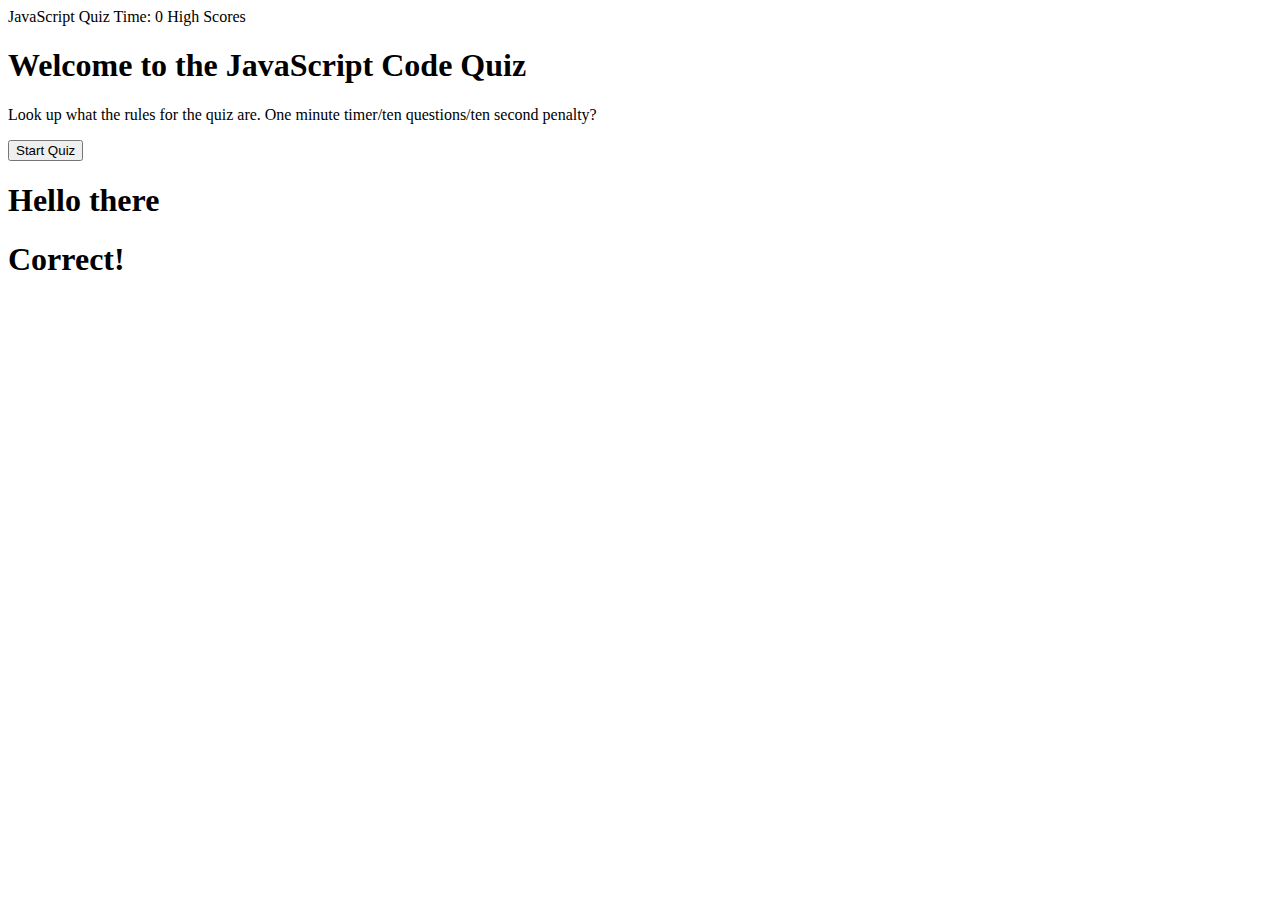
==== index.html @ bbe58cda "added time functionality. buggy" ====
<!DOCTYPE html>
<html lang="en">
<head>
    <meta charset="UTF-8">
    <meta http-equiv="X-UA-Compatible" content="IE=edge">
    <meta name="viewport" content="width=device-width, initial-scale=1.0">
    <title>JavaScript Quiz</title>
    <link href="https://cdn.jsdelivr.net/npm/bootstrap@5.1.1/dist/css/bootstrap.min.css" rel="stylesheet" integrity="sha384-F3w7mX95PdgyTmZZMECAngseQB83DfGTowi0iMjiWaeVhAn4FJkqJByhZMI3AhiU" crossorigin="anonymous">
    <link href="../javascript-quiz/assets/css/style.css" rel="stylesheet">
</head>
<body>
    <!-- start bootstrap nav bar-->
    <nav class="navbar navbar-dark bg-dark">
        <div class="container-fluid">
          <span class="navbar-brand mb-0 h1">JavaScript Quiz</span>
          <span class="navbar-brand mb-0 h1 time" id="time">Time: 0</span>
          <span class="navbar-brand mb-0 h1 score">High Scores</span>
        </div>
    </nav>
    <!--end bootstrap nav bar-->

    <!--start body to hold quiz-->
    <main>
        <section class="start-page-display" id="start-page">
            <h1 class="welcome-message">Welcome to the JavaScript Code Quiz</h1>
            <p>Look up what the rules for the quiz are. One minute timer/ten questions/ten second penalty?</p>
            <button class="btn" id="start-quiz-btn">Start Quiz</button>
        </section>
        <!--Questions screen. This will be hidden and then added after click event-->
        <section class="hide" id="questions-page">
            <!--this will propulate the questions from our array-->
            <h1 class="populate-questions">Hello there</h1>
            <ul class="list" id="answer-list"></ul>
        </section>
        <!--this section will be hidden and tell the user if they got the answer correct or not-->
        <section class="hide" id="correct-or-wrong">
            <h1 class="populate-correct-or-wrong">Correct!</h1>
        </section>
    </main>
    <script src="../javascript-quiz/assets/js/script.js"></script>
    
</body>
</html>
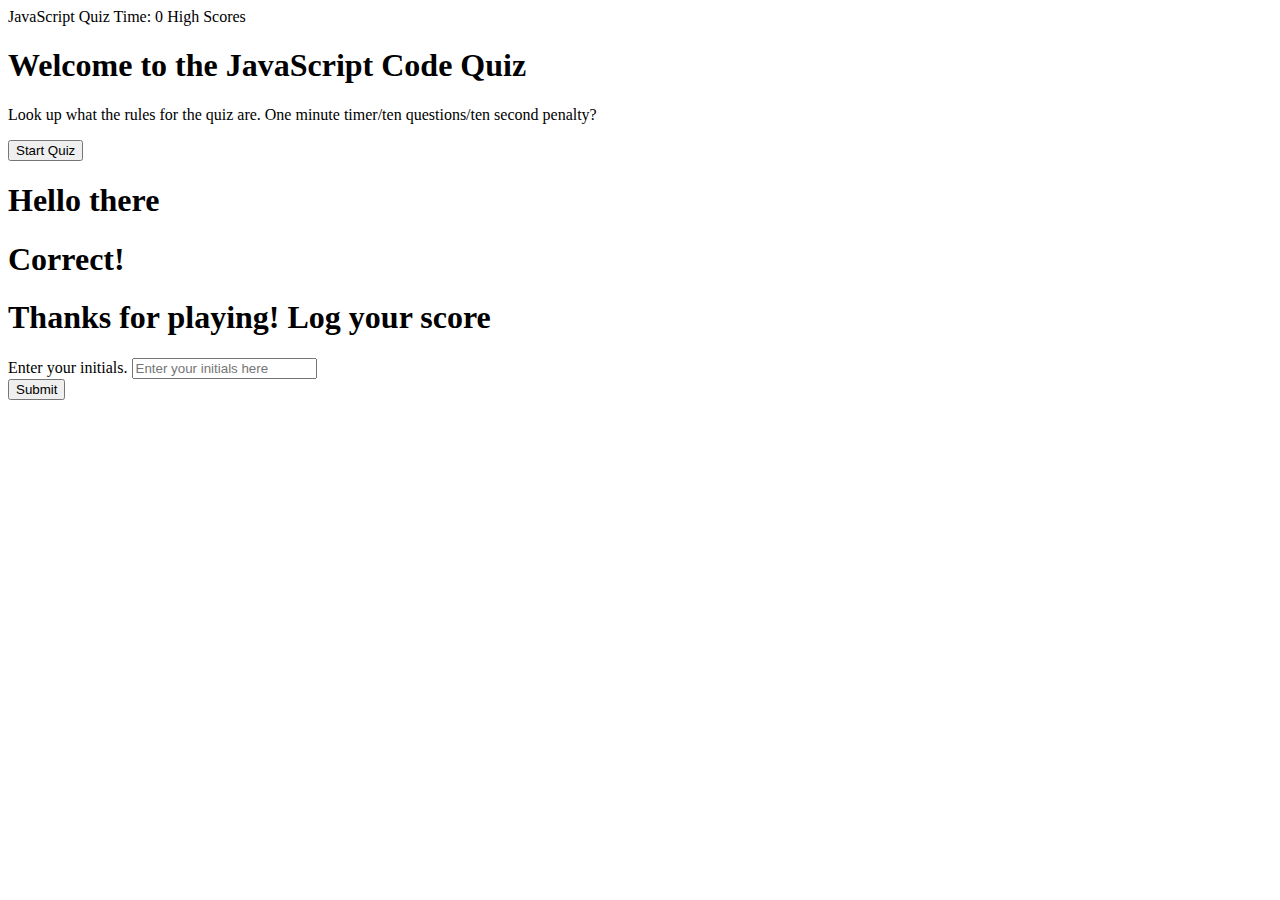
==== commit baa56564: "fixed the bug with the buttons populating with clear. set up page for users to enter their score" ====
--- a/index.html
+++ b/index.html
@@ -37,7 +37,18 @@
             <h1 class="populate-correct-or-wrong">Correct!</h1>
         </section>
     </main>
-    <script src="../javascript-quiz/assets/js/script.js"></script>
     
+    <section class="hide" id="ending-page">
+        <h1 class="ending-message">Thanks for playing! Log your score</h1>
+        <form>
+            <div class="form-group">
+              <label for="exampleInputEmail1">Enter your initials.</label>
+              <input type="email" class="form-control" id="exampleInputEmail1" aria-describedby="emailHelp" placeholder="Enter your initials here">
+            </div>
+            <button type="submit" class="btn btn-primary">Submit</button>
+          </form>
+    </section>
+    
+    <script src="./assets/js/script.js"></script>
 </body>
 </html>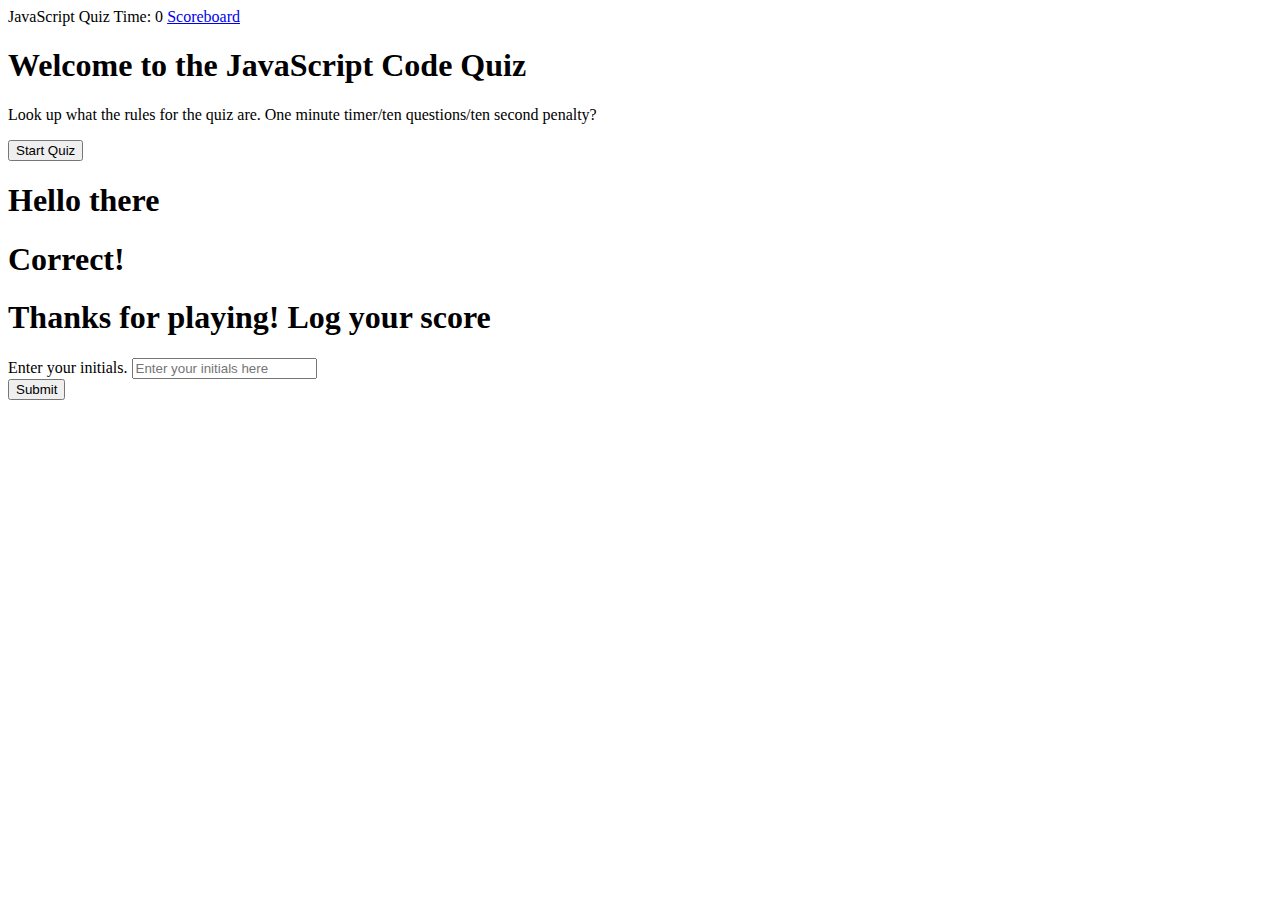
==== commit 515f8a6f: "added scoreboard so score saves to local storage and directs to scoreboard on refresh" ====
--- a/index.html
+++ b/index.html
@@ -14,7 +14,7 @@
         <div class="container-fluid">
           <span class="navbar-brand mb-0 h1">JavaScript Quiz</span>
           <span class="navbar-brand mb-0 h1 time" id="time">Time: 0</span>
-          <span class="navbar-brand mb-0 h1 score">High Scores</span>
+          <span class="navbar-brand mb-0 h1 score"><a id="anchor" href="./scoreboard.html">Scoreboard</a></span>
         </div>
     </nav>
     <!--end bootstrap nav bar-->
@@ -43,9 +43,9 @@
         <form>
             <div class="form-group">
               <label for="exampleInputEmail1">Enter your initials.</label>
-              <input type="email" class="form-control" id="exampleInputEmail1" aria-describedby="emailHelp" placeholder="Enter your initials here">
+              <input type="text" class="form-control" id="name" placeholder="Enter your initials here">
             </div>
-            <button type="submit" class="btn btn-primary">Submit</button>
+            <button type="submit" id="submit-button" class="btn btn-primary">Submit</button>
           </form>
     </section>
     
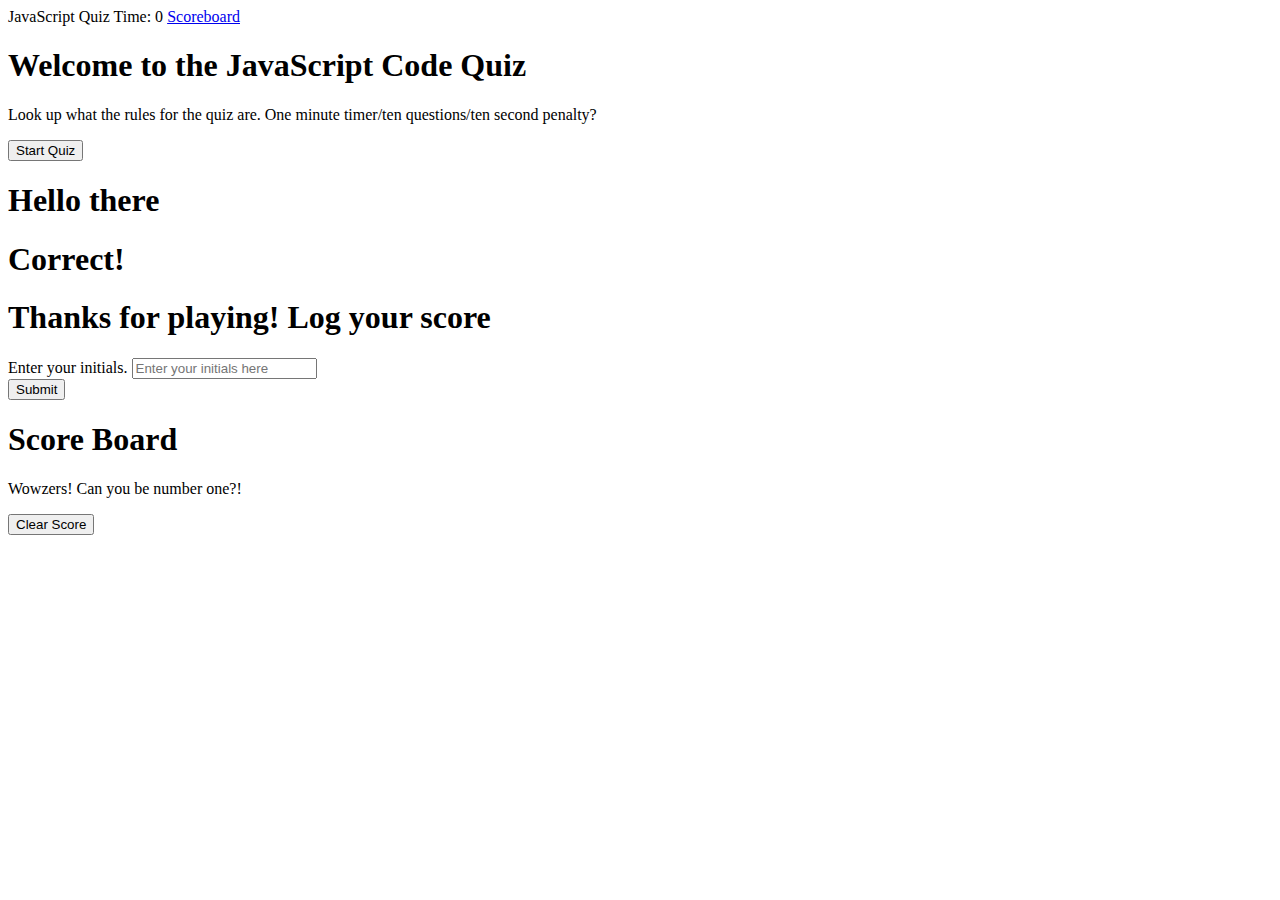
==== commit fd4acef0: "adding button to clear score" ====
--- a/index.html
+++ b/index.html
@@ -14,7 +14,7 @@
         <div class="container-fluid">
           <span class="navbar-brand mb-0 h1">JavaScript Quiz</span>
           <span class="navbar-brand mb-0 h1 time" id="time">Time: 0</span>
-          <span class="navbar-brand mb-0 h1 score"><a id="anchor" href="./scoreboard.html">Scoreboard</a></span>
+          <span class="navbar-brand mb-0 h1 score"><a id="anchor" href="./index.html">Scoreboard</a></span>
         </div>
     </nav>
     <!--end bootstrap nav bar-->
@@ -48,6 +48,16 @@
             <button type="submit" id="submit-button" class="btn btn-primary">Submit</button>
           </form>
     </section>
+
+    <div class="hide" id="results-page">
+        <section>
+        <h1 class="score-message">Score Board</h1>
+        <p>Wowzers! Can you be number one?!</p>
+        <button type="submit" id="submit-button" class="btn btn-primary">Clear Score</button>
+        </section>
+    </div>
+
+    
     
     <script src="./assets/js/script.js"></script>
 </body>
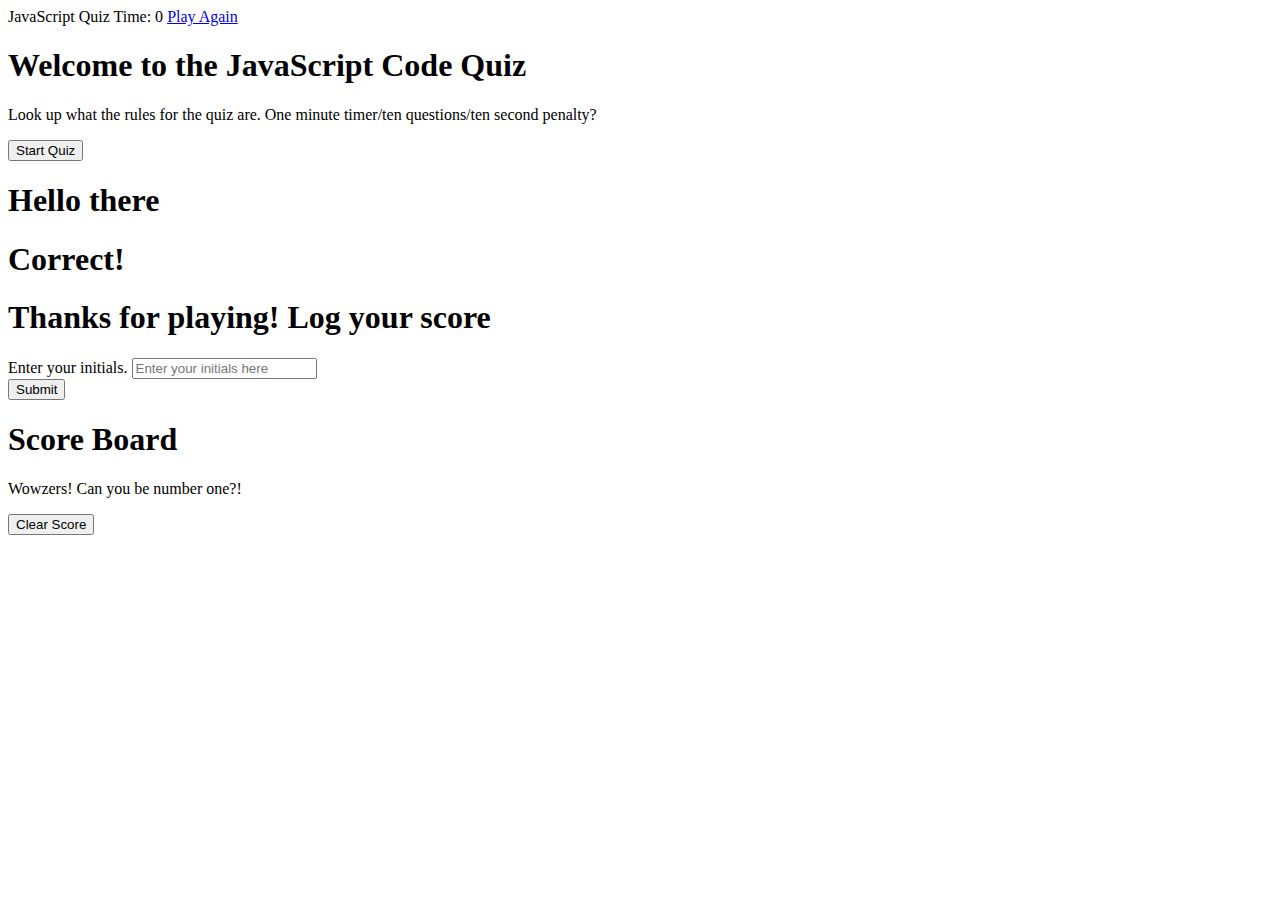
==== commit c351c990: "finished javascript section" ====
--- a/index.html
+++ b/index.html
@@ -14,7 +14,7 @@
         <div class="container-fluid">
           <span class="navbar-brand mb-0 h1">JavaScript Quiz</span>
           <span class="navbar-brand mb-0 h1 time" id="time">Time: 0</span>
-          <span class="navbar-brand mb-0 h1 score"><a id="anchor" href="./index.html">Scoreboard</a></span>
+          <span class="navbar-brand mb-0 h1 score"><a id="anchor" href="./index.html">Play Again</a></span>
         </div>
     </nav>
     <!--end bootstrap nav bar-->
@@ -53,12 +53,10 @@
         <section>
         <h1 class="score-message">Score Board</h1>
         <p>Wowzers! Can you be number one?!</p>
-        <button type="submit" id="submit-button" class="btn btn-primary">Clear Score</button>
+        <button type="submit" id="clear-button" class="btn btn-primary">Clear Score</button>
         </section>
     </div>
-
-    
-    
+ 
     <script src="./assets/js/script.js"></script>
 </body>
 </html>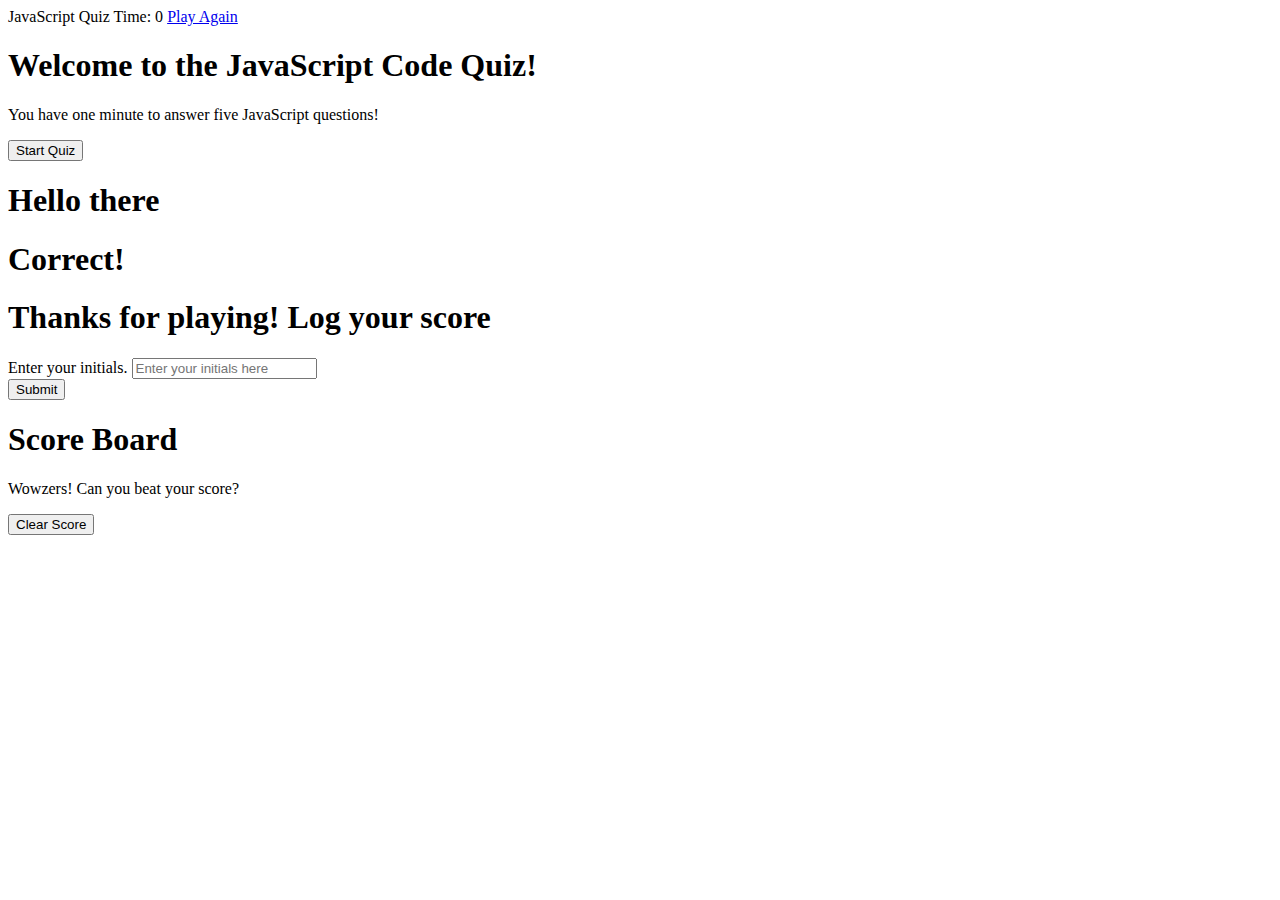
==== commit 64e9cb25: "touched up css. added README.md" ====
--- a/index.html
+++ b/index.html
@@ -5,6 +5,7 @@
     <meta http-equiv="X-UA-Compatible" content="IE=edge">
     <meta name="viewport" content="width=device-width, initial-scale=1.0">
     <title>JavaScript Quiz</title>
+    <link href="https://fonts.googleapis.com/css2?family=Yaldevi:wght@300&display=swap" rel="stylesheet">
     <link href="https://cdn.jsdelivr.net/npm/bootstrap@5.1.1/dist/css/bootstrap.min.css" rel="stylesheet" integrity="sha384-F3w7mX95PdgyTmZZMECAngseQB83DfGTowi0iMjiWaeVhAn4FJkqJByhZMI3AhiU" crossorigin="anonymous">
     <link href="../javascript-quiz/assets/css/style.css" rel="stylesheet">
 </head>
@@ -22,8 +23,8 @@
     <!--start body to hold quiz-->
     <main>
         <section class="start-page-display" id="start-page">
-            <h1 class="welcome-message">Welcome to the JavaScript Code Quiz</h1>
-            <p>Look up what the rules for the quiz are. One minute timer/ten questions/ten second penalty?</p>
+            <h1 class="welcome-message">Welcome to the JavaScript Code Quiz!</h1>
+            You have <span id="text-decoration">one minute</span> to answer <span id="text-decoration">five</span> JavaScript questions!</p>
             <button class="btn" id="start-quiz-btn">Start Quiz</button>
         </section>
         <!--Questions screen. This will be hidden and then added after click event-->
@@ -52,7 +53,7 @@
     <div class="hide" id="results-page">
         <section>
         <h1 class="score-message">Score Board</h1>
-        <p>Wowzers! Can you be number one?!</p>
+        <p>Wowzers! Can you beat your score?</p>
         <button type="submit" id="clear-button" class="btn btn-primary">Clear Score</button>
         </section>
     </div>
